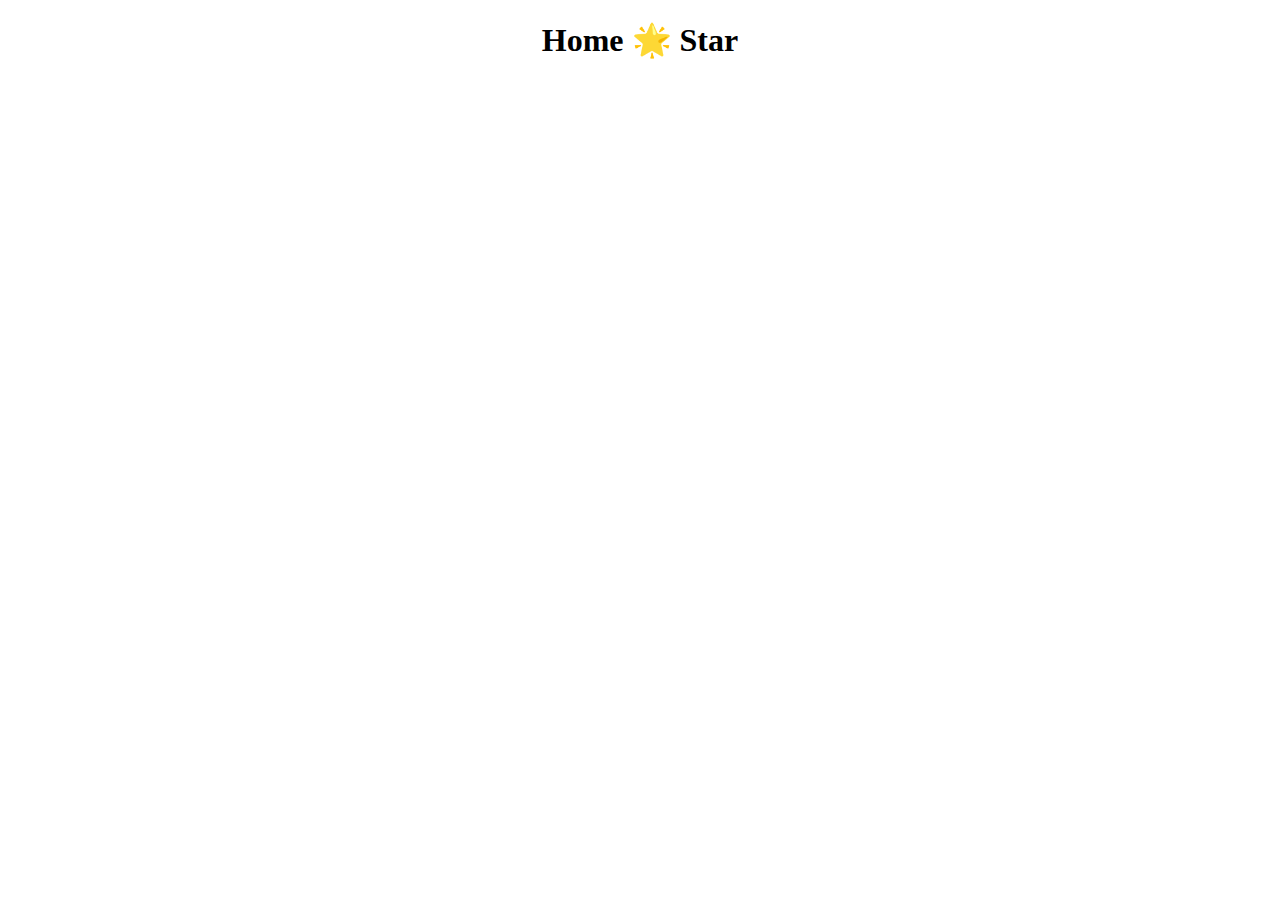
==== docs/index.html @ a7506242 "Create index.html" ====
<!DOCTYPE html>
<html>
    <head>
        <meta charset="utf-8">
        <title>✨Home Star✨</title>
    </head>
    <body>
        <header>
            <center><h1>Home 🌟 Star </h1></center>
        </header>

        <script>
        </script>


    </body>
</html>
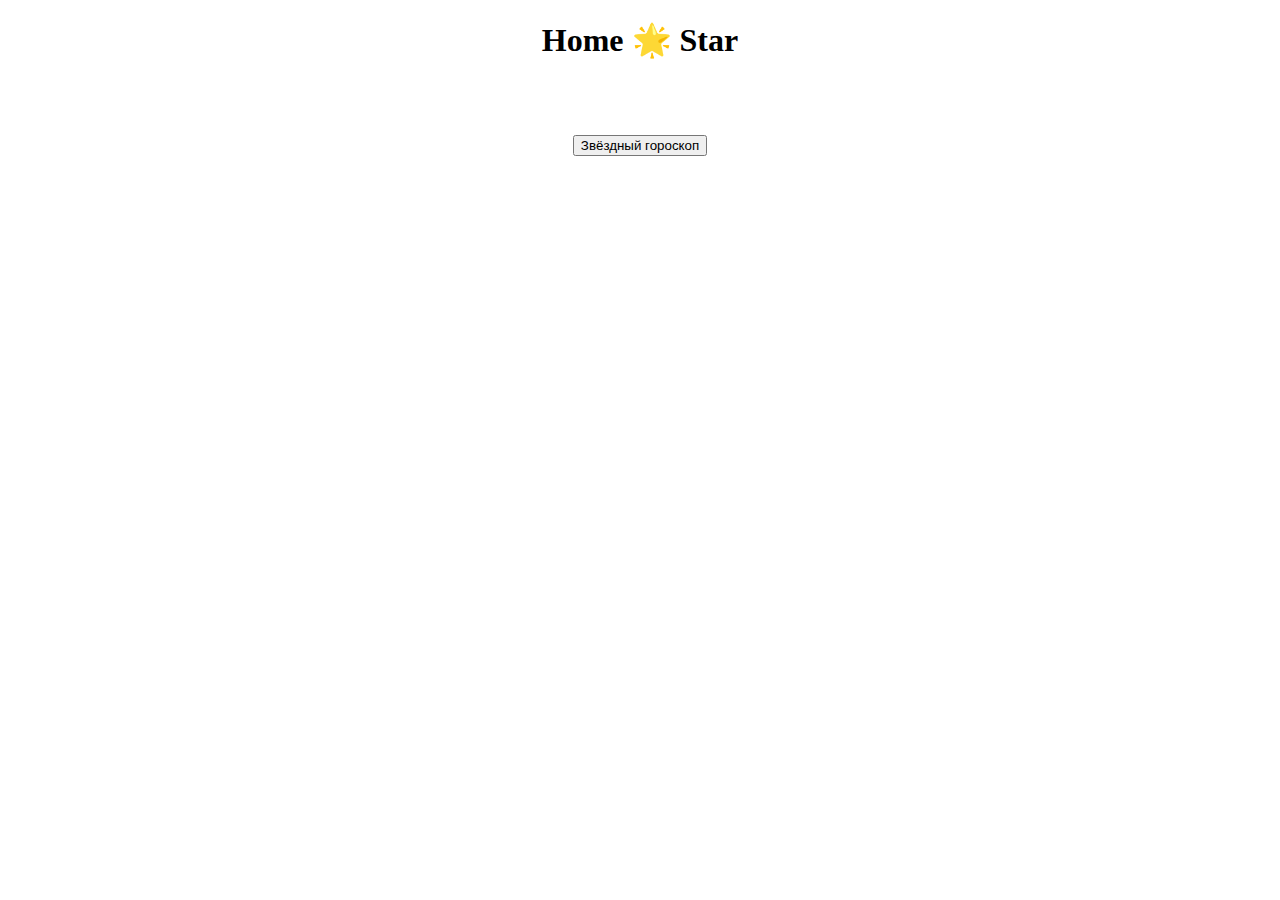
==== commit 5af84c75: "Update index.html" ====
--- a/docs/index.html
+++ b/docs/index.html
@@ -3,15 +3,16 @@
     <head>
         <meta charset="utf-8">
         <title>✨Home Star✨</title>
+        <link rel="stylesheet" href="styles.css">
     </head>
     <body>
         <header>
             <center><h1>Home 🌟 Star </h1></center>
         </header>
 
-        <script>
-        </script>
+        <br><br><br>
 
+        <center><a target="_blank" href="https://home-stars.github.io/goroskop/menu.html"><button class="button std">Звёздный гороскоп</button></a></center>
 
     </body>
 </html>
